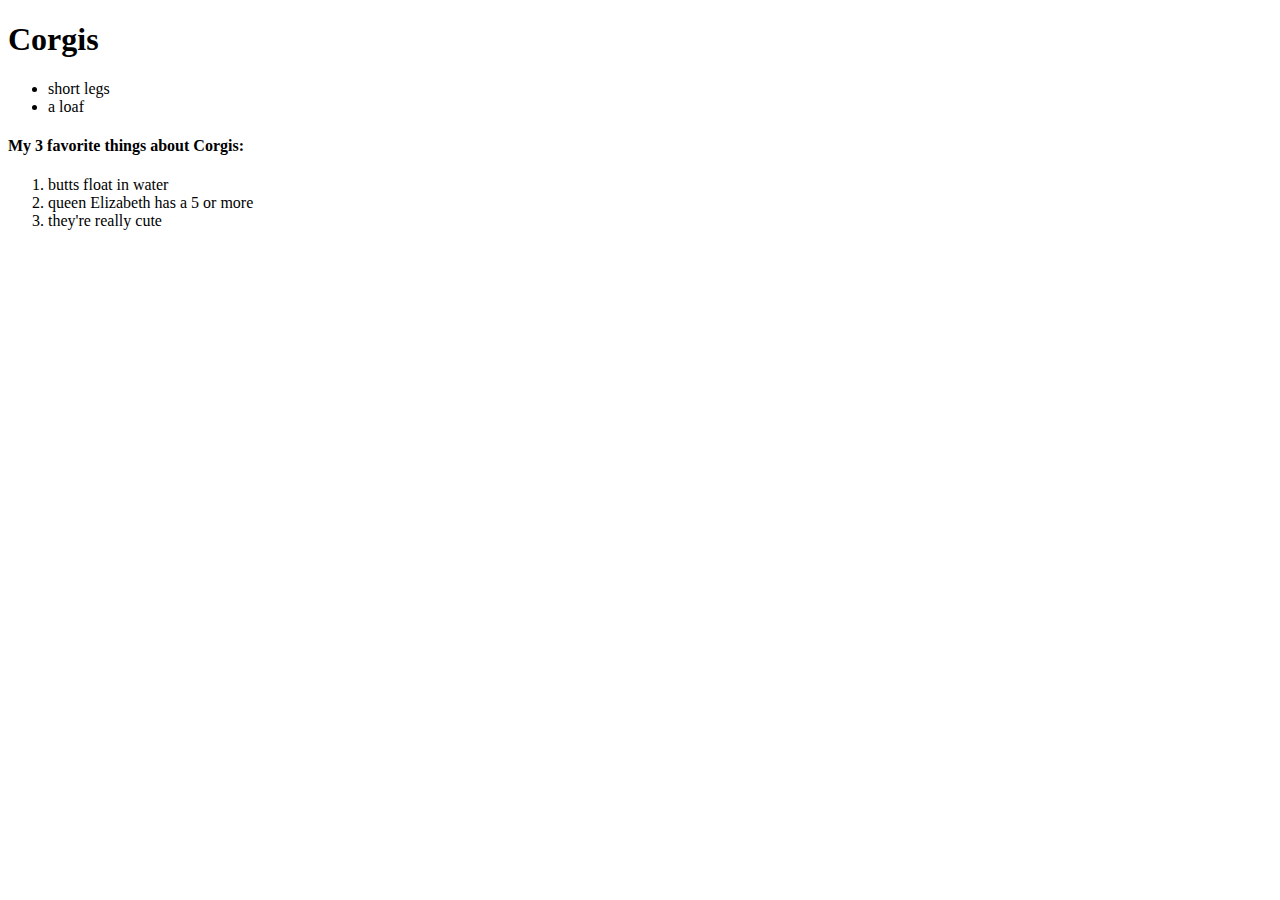
==== index.html @ fca81588 "made a bunch of stuff" ====
<!DOCTYPE html>
<html lang="en">

    <head>
        <meta charset="utf-8">
        <title>Assignment2</title>
        
    
    </head>

    <body>
        <h1>Corgis</h1>
        <p>
            <ul>
                <li>short legs</li>
                <li>a loaf</li>
            </ul>
            <h4> My 3 favorite things about Corgis:</h4>
            <ol>
                <li>butts float in water</li>
                <li>queen Elizabeth has a 5 or more</li>
                <li>they're really cute</li>
            </ol>
    
    </body>






</html>
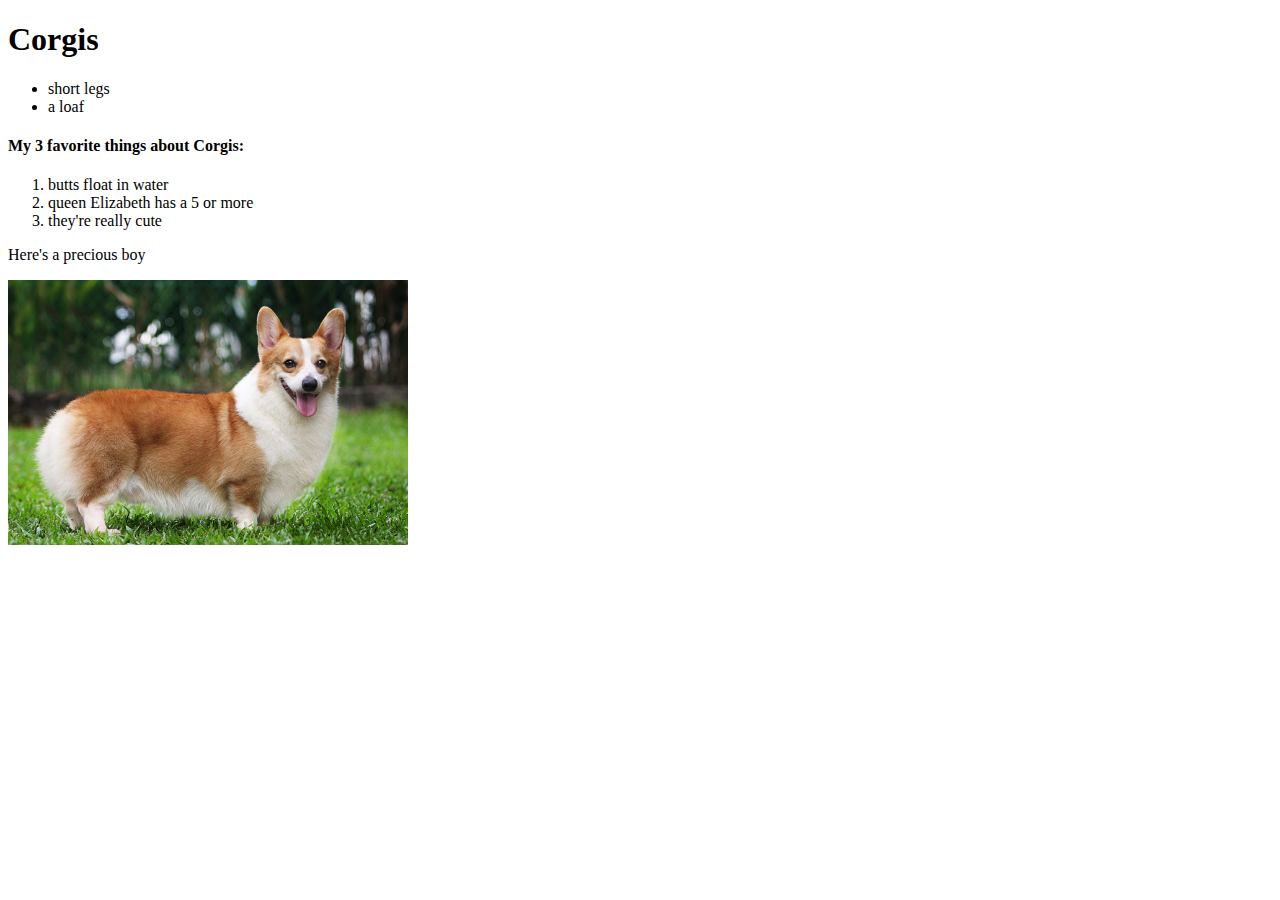
==== commit f2fdc37d: "added image" ====
--- a/index.html
+++ b/index.html
@@ -22,6 +22,13 @@
                 <li>they're really cute</li>
             </ol>
     
+        <p>Here's a precious boy</p>
+    
+        <a href="https://marketplace.akc.org/puppies/pembroke-welsh-corgi" target="_blank">
+        
+        <img alt="proud corgi" src="images/Corgi.jpg" height="265" width="400">
+        </a>
+        
     </body>
 
 
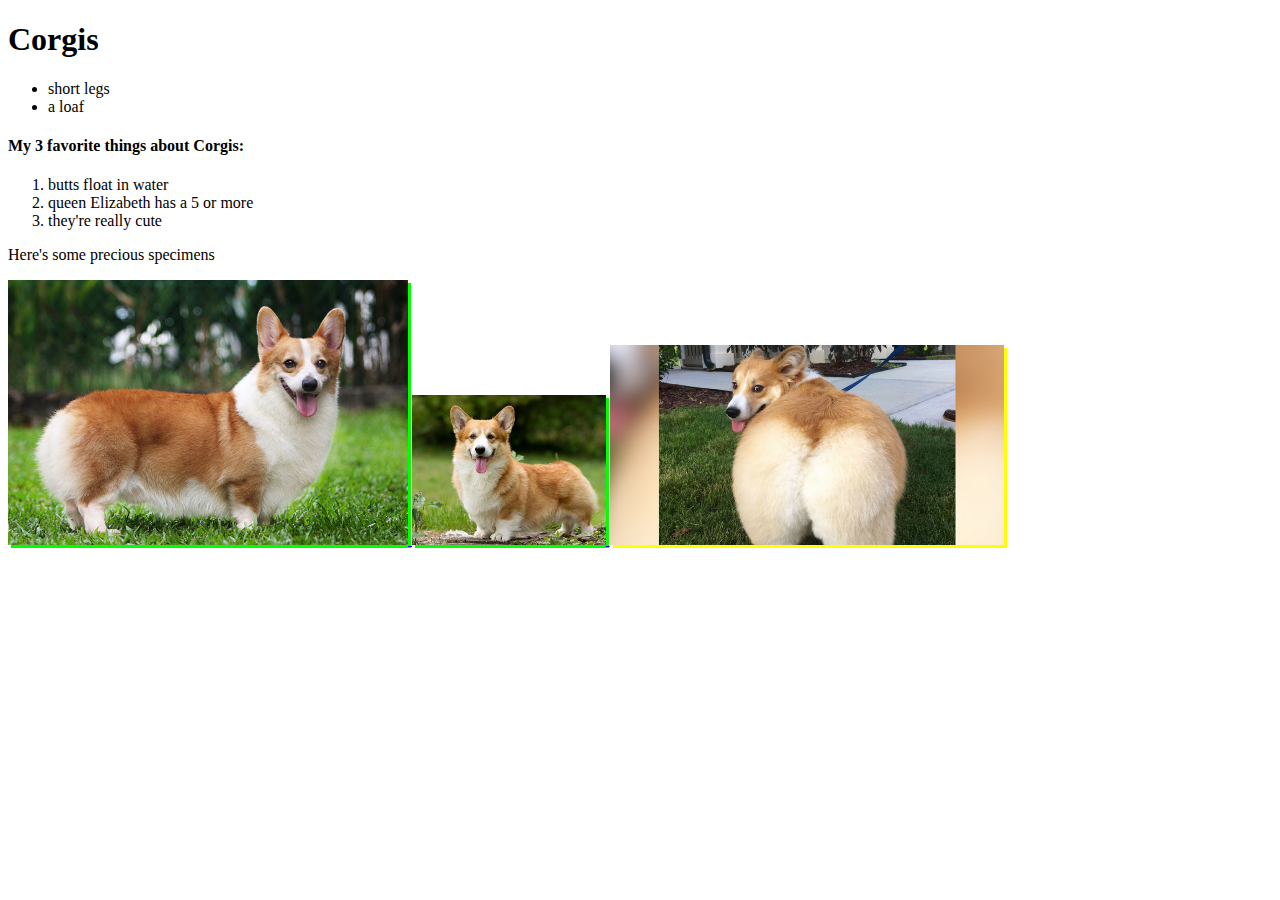
==== commit 20204c24: "added pics and styles" ====
--- a/index.html
+++ b/index.html
@@ -4,7 +4,7 @@
     <head>
         <meta charset="utf-8">
         <title>Assignment2</title>
-        
+        <link rel="stylesheet" type="text/css" href="css/styles.css">
     
     </head>
 
@@ -22,18 +22,19 @@
                 <li>they're really cute</li>
             </ol>
     
-        <p>Here's a precious boy</p>
+        <p>Here's some precious specimens</p>
     
         <a href="https://marketplace.akc.org/puppies/pembroke-welsh-corgi" target="_blank">
         
-        <img alt="proud corgi" src="images/Corgi.jpg" height="265" width="400">
+            <img class="corgi-gallery" alt="proud corgi" src="images/Corgi.jpg" height="265" width="400">
+
         </a>
+        <a href="https://www.google.com/url?sa=i&rct=j&q=&esrc=s&source=images&cd=&cad=rja&uact=8&ved=2ahUKEwiF9JrYjvzdAhWMZd8KHYALCKsQjRx6BAgBEAU&url=http%3A%2F%2Fwww.holidogtimes.com%2F17-reasons-to-never-ever-adopt-a-corgi%2F&psig=AOvVaw28wPatyDvHz6ZFNCUxsrT5&ust=1539269162253820">
+        <img class="corgi-gallery small" alt="proud corgi" src="images/corgi-photo.jpg" height="265">
+            </a>
+        
+        <img id="special-pic" alt="proud corgi" src="images/corgi-raisons-fi.png" height="200">
         
     </body>
 
-
-
-
-
-
 </html>--- a/css/styles.css
+++ b/css/styles.css
@@ -0,0 +1,16 @@
+img {
+    box-shadow: 5px 5px #904e1e;
+}
+
+.corgi-gallery {
+    box-shadow: 3px 3px #00ff00;
+}
+
+.small {
+    height: 150px
+}
+
+#special-pic {
+    box-shadow: 3px 3px yellow;
+    height: 200px
+}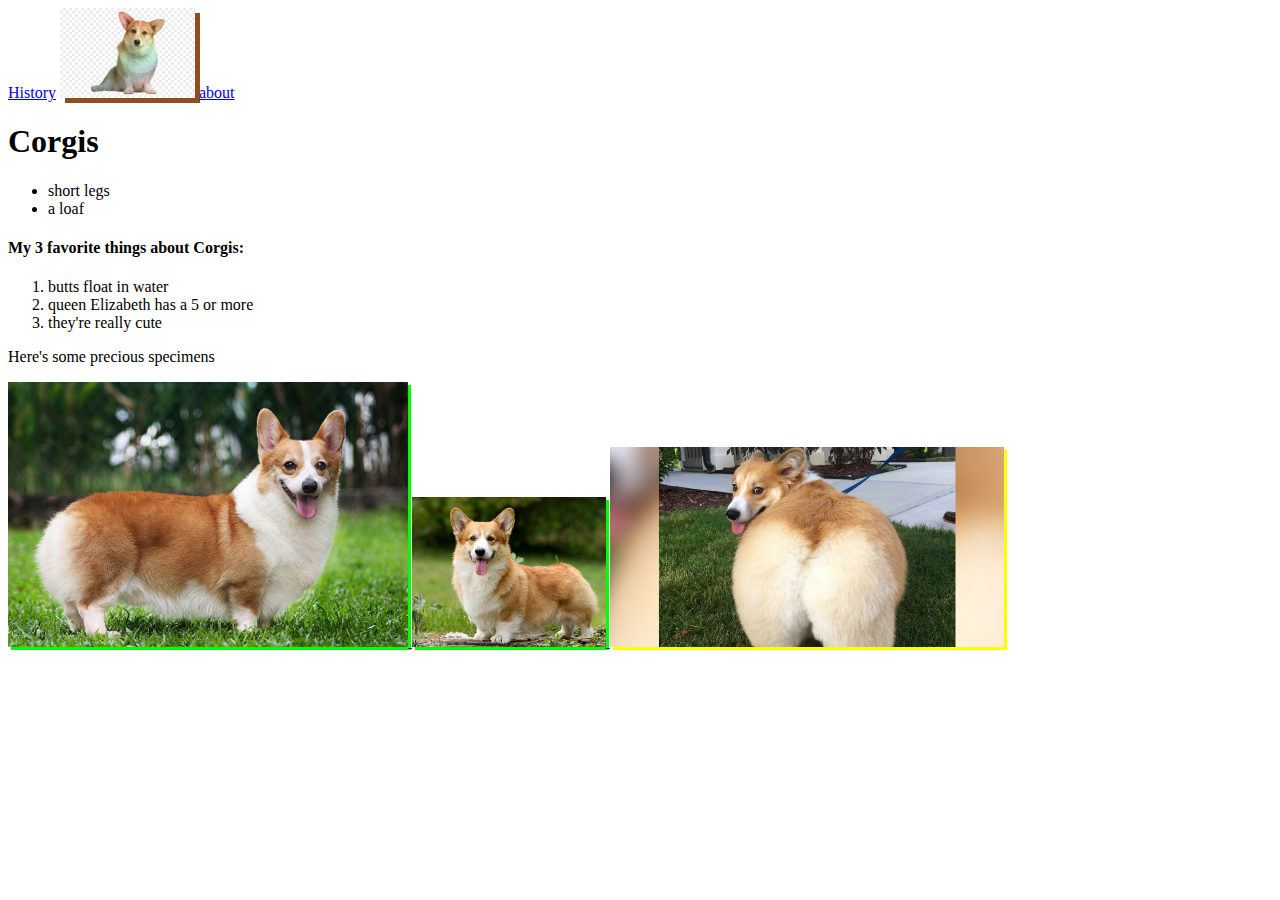
==== commit c23df7e0: "added extra pages" ====
--- a/index.html
+++ b/index.html
@@ -9,6 +9,11 @@
     </head>
 
     <body>
+  
+        <a href="history.html">History</a>
+        <a href="index.html"><img id="logo" src="images/logo.jpg" height="90"></a>
+        <a href="about.html">about</a>      
+        
         <h1>Corgis</h1>
         <p>
             <ul>
--- a/css/styles.css
+++ b/css/styles.css
@@ -13,4 +13,10 @@
 #special-pic {
     box-shadow: 3px 3px yellow;
     height: 200px
-}+}
+
+
+#logo {
+    box box-shadow: none;
+    height: 60;
+}
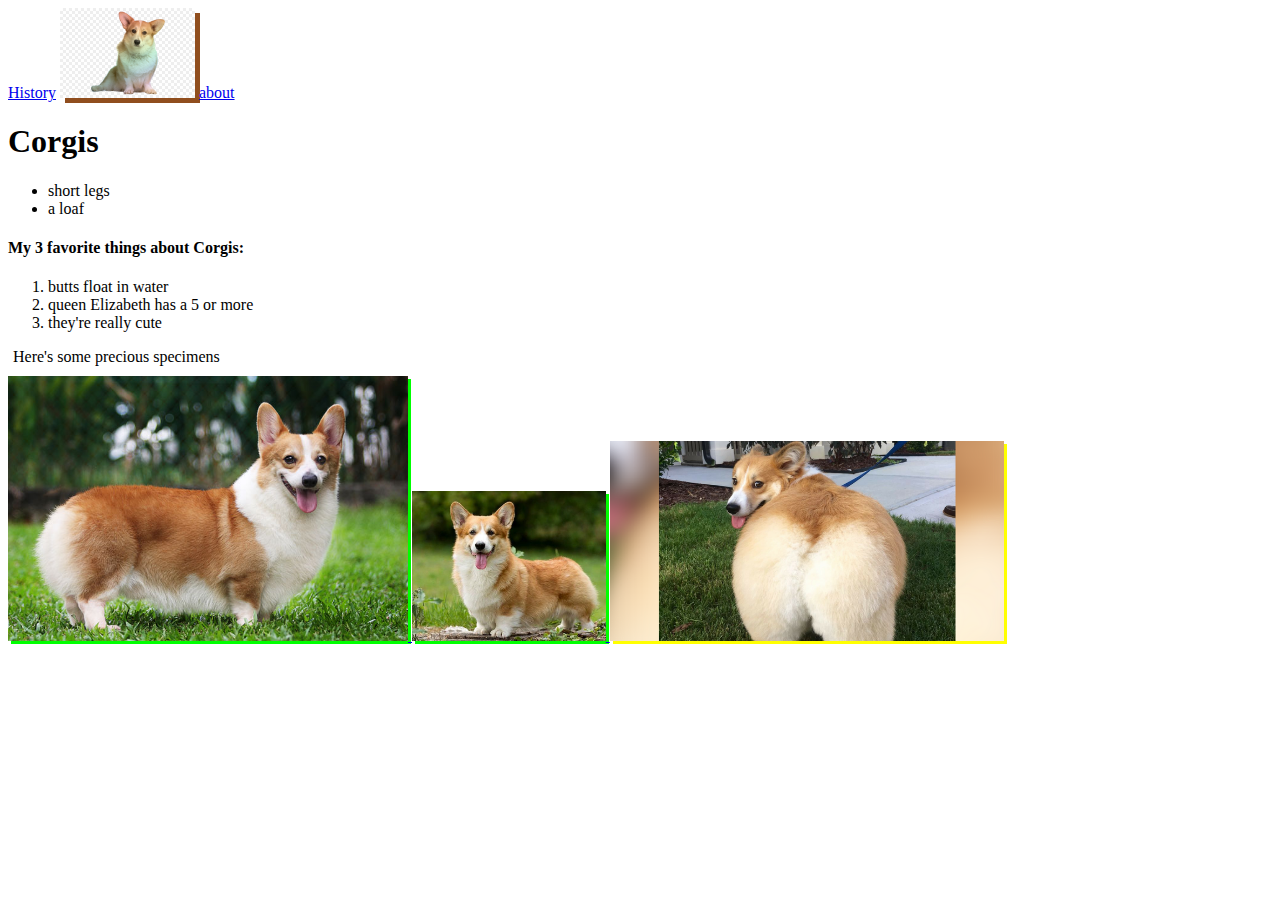
==== commit 5df1d5a9: "fixed errors" ====
--- a/index.html
+++ b/index.html
@@ -11,7 +11,7 @@
     <body>
   
         <a href="history.html">History</a>
-        <a href="index.html"><img id="logo" src="images/logo.jpg" height="90"></a>
+        <a href="index.html"><img id="logo" alt="rainbow corgi" src="images/logo.jpg" height="90"></a>
         <a href="about.html">about</a>      
         
         <h1>Corgis</h1>
@@ -27,7 +27,7 @@
                 <li>they're really cute</li>
             </ol>
     
-        <p>Here's some precious specimens</p>
+        <p style="margin: 0px 20px 10px 5px;">Here's some precious specimens</p>
     
         <a href="https://marketplace.akc.org/puppies/pembroke-welsh-corgi" target="_blank">
         
--- a/css/styles.css
+++ b/css/styles.css
@@ -1,3 +1,7 @@
+* {
+    box-sizing: border-box;
+}
+
 img {
     box-shadow: 5px 5px #904e1e;
 }
